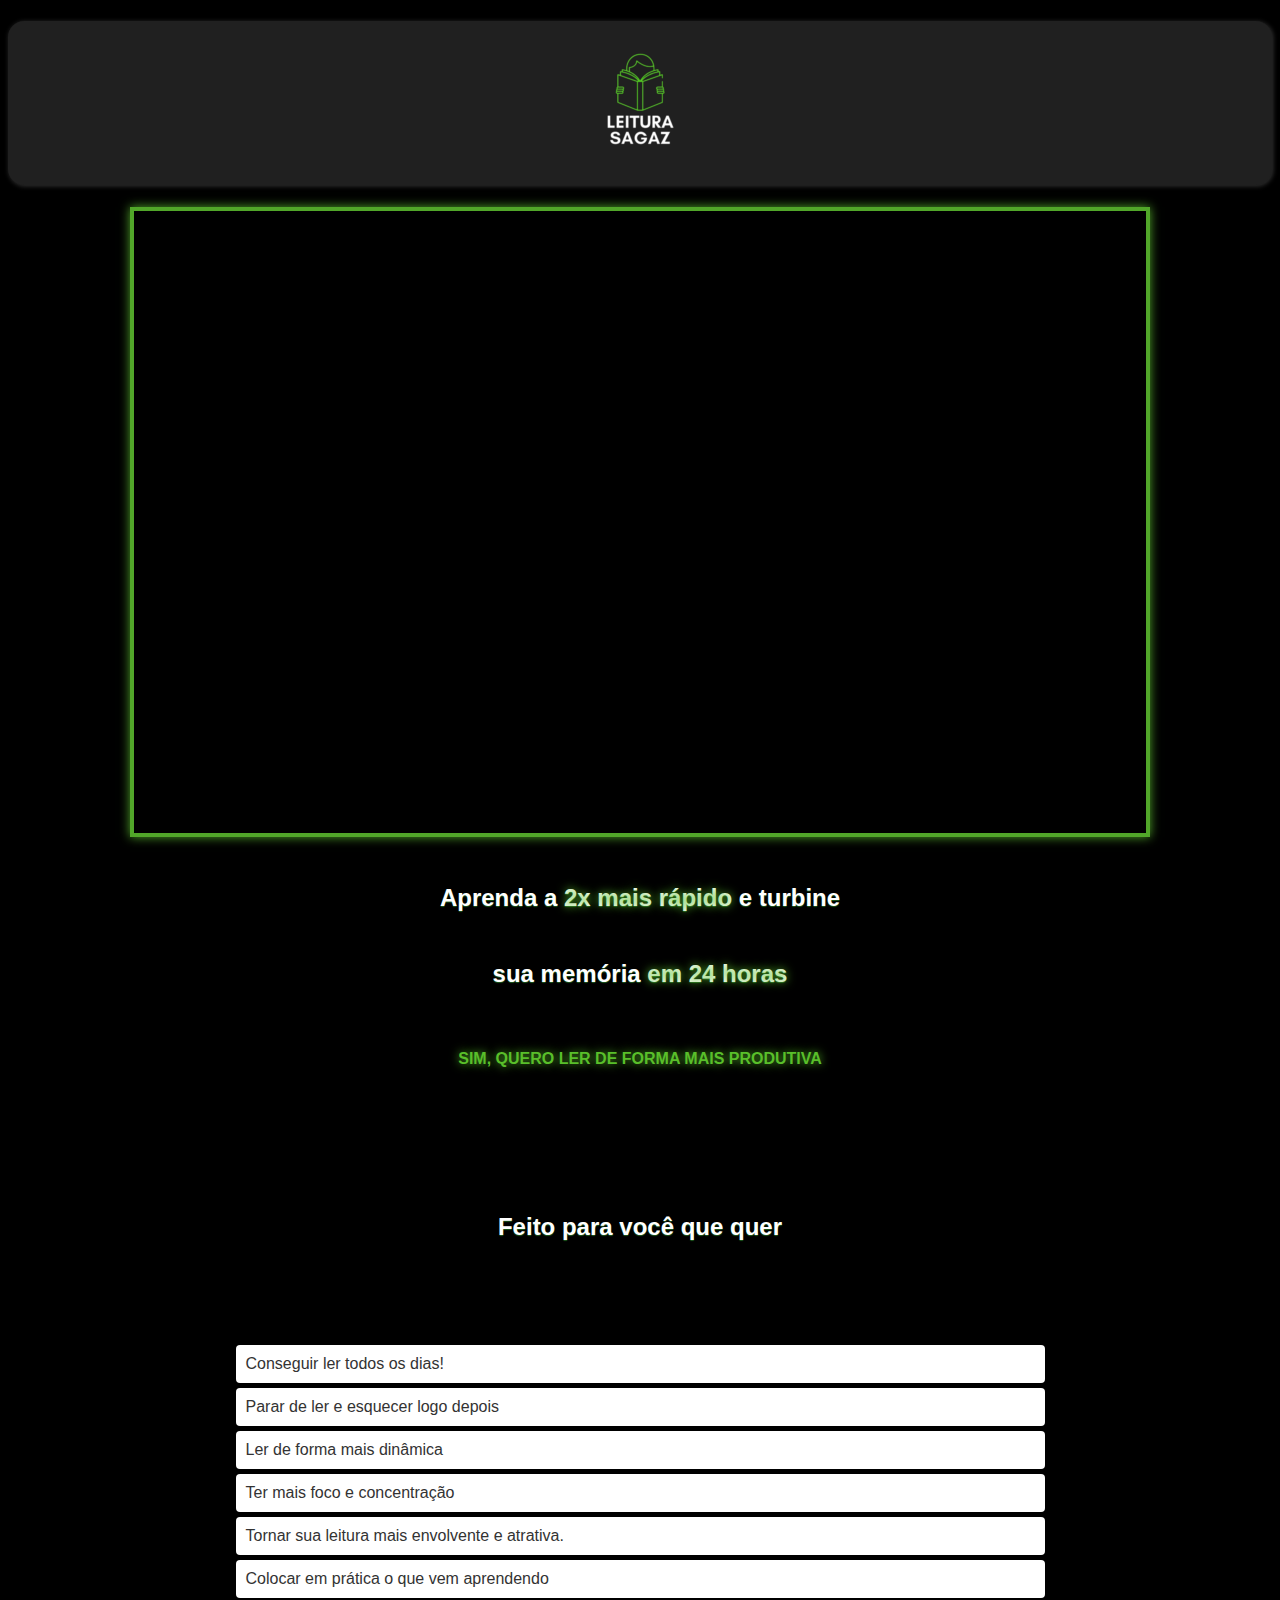
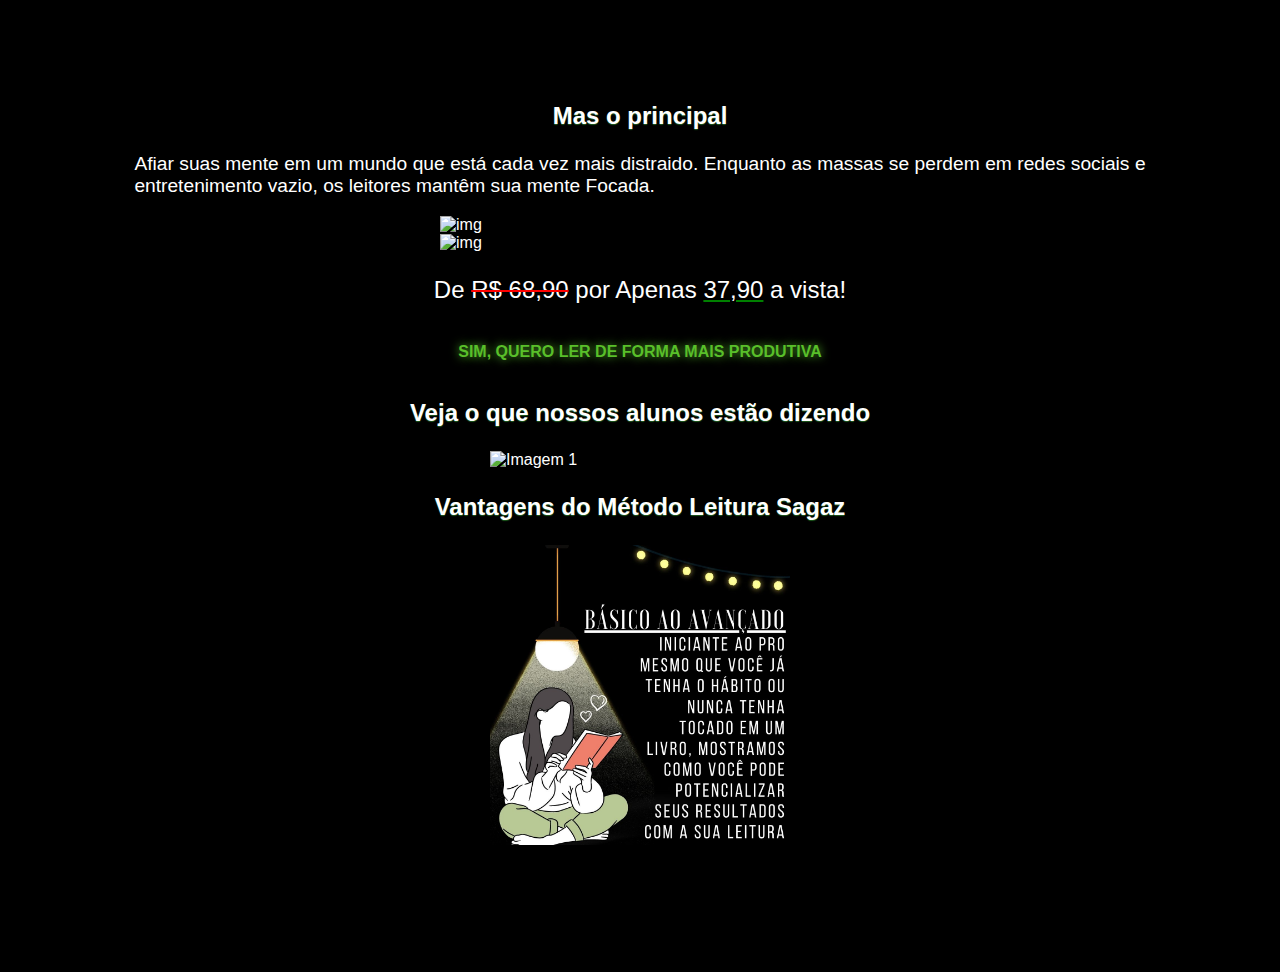
==== page.html @ 3343360b "sumario" ====
<!DOCTYPE html>
<html lang="pt-br">
<link rel="stylesheet" href="a.css">
<head>
  <meta charset="UTF-8">
  <meta name="viewport" content="width=device-width, initial-scale=1.0">
  <title>Davy PLR</title>

  <style>
     </style>
</head>

<body>
  <h1>
    <img src="../arquivos/410638_226420d7c529f83fe8e4e56eddb25b22-removebg-preview-150x150.png" alt="">
  </h1>

  <div class="video-container">
    <iframe width="640" height="360" src="https://fast.wistia.com/embed/medias/4aw982dj42?enablejsapi=0&autoplay=0&modestbranding=1&controls=0&showinfo=0&rel=0&hd=1&wmode=transparent&enablejsapi=0" frameborder="0" allowfullscreen></iframe>
  </div>

  <h2 ">
    Aprenda a <p class="neon-text" data-text="2x mais rápido">2x mais rápido</p>
    e turbine
    <br>
    sua memória <p class="neon-text" data-text="em 24 horas">em 24 horas</p>

  </h2>
  <a href="https://pay.kiwify.com.br/18SPOlD">
    <button class="neon-button">SIM, QUERO LER DE FORMA MAIS PRODUTIVA</button>
  </a>
  <ul class="customli">
  <h2>Feito para você que quer</h2>
      
        <ul>
          <li>Conseguir ler todos os dias!</li>
          <li>Parar de ler e esquecer logo depois</li>
          <li>Ler de forma mais dinâmica</li>
          <li>Ter mais foco e concentração</li>
          <li>Tornar sua leitura mais envolvente e atrativa.</li>
           <li>Colocar em prática o que vem aprendendo</li>
        </ul>
         
          <div class="pr">
            <h2>Mas o principal</h2>
            <p>
              Afiar suas mente em um mundo que está cada vez mais distraido. Enquanto as massas se perdem em redes sociais e entretenimento vazio, os leitores mantêm sua mente Focada.</p>
          </div>

          <div class="al"><img src="https://oninecursos.com/wp-content/uploads/2022/12/19_01_2022-19_28_19.jpg" alt="img">
          <img src="https://oninecursos.com/wp-content/uploads/2023/08/Black_Yellow_Bold_Bag_Fashion_Sale_Banner__2_-removebg-preview-e1690913425293.png" alt="img">
          </div>
          <div class="preco">
            <p>De <span style="text-decoration: line-through red 1.5px;">R$ 68,90</span> por
              Apenas <span style="text-decoration: underline green;">37,90</span> a vista!</p>
              <a href="https://pay.kiwify.com.br/18SPOlD">
                <button class="neon-button">SIM, QUERO LER DE FORMA MAIS PRODUTIVA</button>
              </a>
              <h2>Veja o que nossos alunos estão dizendo</h2>
          </div>
           <div class="carousel">
            <div class="carousel-container">
              <div class="image-list">
                <div class="image-frame">
                  <img src="https://oninecursos.com/wp-content/uploads/2022/12/Screenshot_20221215-094550_Instagram.jpg" alt="Imagem 1">
                </div>
                <div class="image-frame">
                  <img src="https://oninecursos.com/wp-content/uploads/2022/12/Screenshot_20221215-094627_Instagram-217x300.jpg" alt="Imagem 2">
                </div>
                <div class="image-frame">
                  <img src="https://oninecursos.com/wp-content/uploads/2022/12/Screenshot_20221215-095256_WhatsAppBusiness-274x300.jpg" alt="Imagem 3">
                </div>
                
              </div>
            </div>
           <h2>Vantagens do Método Leitura Sagaz</h2>
           <div class="carousel">
            <div class="carousel-container">
              <div class="image-list">
                <div class="image-frame">
                  <img src="arquivos/1.jpg" alt="Imagem 1">
                </div>
                <div class="image-frame">
                  <img src="arquivos/2.jpg" alt="Imagem 2">
                </div>
                <div class="image-frame">
                  <img src="arquivos/3.jpg" alt="Imagem 3">
                </div>
                
              </div>
            </div>
       

</html>
---- a.css ----
@charset "UTF-8";

/* Estilos da moldura retangular com efeito neon */
.video-container {
  position: relative;
  width: 80%; /* Usando porcentagem para se adaptar ao contêiner pai */
  padding-bottom: 49.25%; /* Proporção 16:9 para manter a proporção do vídeo */
  margin: 0 auto;
  border: 4px solid #51a629; /* Cor da borda verde */
  box-shadow: 0 0 10px #51a629; /* Sombra neon */
  overflow: hidden;
}

.video-container iframe {
  display: block;
  margin: auto;
  position: absolute;
  top: 0;
  left: 0;
  width: 100%;
  height: 100%;
}

.neon-text {
  position: relative;
  display: inline-block;
}

.neon-text::before {
  content: attr(data-text);
  position: absolute;
  top: 0;
  left: 0;
  color: transparent;
  text-shadow: 0 0 10px #59bf2a;
  animation: neon-glow 1s infinite alternate;
}

@keyframes neon-glow {
  0% {
    text-shadow: 0 0 10px #59bf2a;
  }
  100% {
    text-shadow: 0 0 20px #59bf2a, 0 0 30px #59bf2a, 0 0 40px #59bf2a,
      0 0 50px #59bf2a;
  }
}

/* Estilos para o botão */
.neon-button {
  display: inline-block;
  background-color: #51a629; /* Cor do botão */
  color: #ffffff; /* Cor do texto */
  font-size: 18px;
  padding: 10px 20px;
  border: none;
  cursor: pointer;

  transition: box-shadow 0.3s ease-in-out;
}

.neon-button:hover {
  box-shadow: 0 0 10px #51a629; /* Sombra neon no hover */
}
a {
  text-decoration: none;
}
/* Estilos globais */
* {
  font-family: Arial, Helvetica, sans-serif;
}

body {
  background-image: linear-gradient(to right, #000000, #000000);
  color: #ffffff;
}

main {
  max-width: 600px; /* Definindo uma largura máxima */
  margin: 0 auto;
  background-color: #ffffff;
  padding: 10ex;
  border-radius: 20px;
}

h1 {
  font-family: serif;
  text-align: center;
  color: #000000;
  box-shadow: 1px 1px 5px #ffffff35;
  background-color: #ffffff20;
  border-radius: 16px;
  padding: 3px;
}

h2 {
  font-family: sans-serif;
  text-align: center;
  text-shadow: 0px 1px 1px #50ff505a;
  padding: 3px;
 
  color: #ffffff;
  
}

p {
  text-align: justify;
}
.pr > p {
  font-size: 1.2em;
}
.preco > p {
  text-align: center;
  font-size: 1.5em;
}

.al > img {
  max-width: 400px;
  height: auto;
  padding: 100hv;
  display: block;
  margin: auto;
}
/* Estilo para o contêiner das imagens */
.van {
  display: flex; /* Para que as imagens fiquem alinhadas horizontalmente */
}

/* Estilo para todas as imagens dentro do contêiner */

li img {
  decoration: none;
  max-width: 400px;
  height: auto;
  padding: 100hv;
  display: block;
  margin: auto;
}
@media (max-width: 768px) {
  li img {
    max-width: 50%; /* Reduz a largura da imagem para 50% em telas menores que 768 pixels */
  }
}
.neon-button {
  display: block; /* Mudando para display block para ocupar toda a largura do contêiner */
  padding: 10px 20px;
  font-size: 16px;
  font-weight: bold;
  text-align: center;
  color: #59bf2a;
  text-shadow: 0 0 10px #59bf2a;
  border-radius: 5px;
  border: none;
  cursor: pointer;
  background-color: #0000009e;
  width: 100%; /* Usando 100% de largura do contêiner pai */
  padding: 15px;
  margin-top: 20px; /* Adicionando margem superior para separar do conteúdo acima */
  border-radius: 20px;
}

.neon-button:hover {
  animation: neon-glow 1s ease-in-out infinite alternate;
}

@keyframes neon-glow {
  0% {
    text-shadow: 0 0 10px #59bf2a;
  }
  100% {
    text-shadow: 0 0 20px #59bf2a, 0 0 30px #59bf2a, 0 0 40px #59bf2a,
      0 0 50px #59bf2a;
  }
}

h3 {
  font-family: serif;
  text-align: center;
  color: #ffffff;
  border-radius: 5px;
  padding: 3px;
  box-shadow: 1px 1px 5px #00000019;
  color: #ffffff;
  text-shadow: 0 0 10px #000000;
  font-size: 2em;
}
.hn {
  color: #00ff00;
  text-shadow: 0 0 5px #00ff00, 0 0 10px #00ff00, 0 0 15px #00ff00;
}

.neon-border {
  box-shadow: 0 0 5px #59bf2a, 0 0 10px #59bf2a, 0 0 20px #59bf2a,
    0 0 30px #59bf2a, 0 0 40px #59bf2a, 0 0 70px #59bf2a, 0 0 80px #59bf2a,
    0 0 100px #59bf2a, 0 0 150px #59bf2a;
}

.im:hover {
  position: absolute;
  top: 100%;
  left: 50%;
  transform: translate(-50%, -50%);
}

ul {
  list-style-type: none;
  padding: 0;
  margin: 10%;
}

ul li {
  padding: 10px;

  margin-bottom: 5px;
  background-color: #ffffff;
  border-radius: 4px;
  color: #333333;
}

ul li:hover {
  background-color: #cecece;
}

ul li a {
  color: #333333;
  text-decoration: none;
}

ul li a:hover {
  text-decoration: underline;
}

@media screen and (max-width: 768px) {
  ul li {
    font-size: 14px;
    padding: 8px;
  }
}

.carousel {
  position: relative;
  width: 100%;
  overflow: hidden;
}

.carousel-container {
  width: 100%;
  overflow-x: scroll;
  -webkit-overflow-scrolling: touch; /* Rolagem suave em dispositivos iOS */
}

.image-list {
  display: flex;
}

.image-frame {
  flex: 0 0 100%;
  padding: 1px;
  box-sizing: border-box;
}

.image-frame img {
  max-width: 300px;
  height: auto;
  display: block;
  margin: 0 auto;
}

.carousel-buttons {
  display: none;
}

.carousel-buttons.show-buttons {
  display: flex;
  justify-content: center;
  margin-top: 10px;
}

@media (min-width: 768px) {
  .carousel-container {
    scroll-behavior: smooth;
  }

  .carousel-buttons {
    display: flex;
  }
}
/* Estilo para as barras de rolagem em navegadores Webkit (Chrome, Safari) */
::-webkit-scrollbar {
  width: 10px;
}

/* Estilo para o fundo da barra de rolagem */
::-webkit-scrollbar-track {
  background-color: #000; /* Cor de fundo */
}

/* Estilo para a alça (polegar) da barra de rolagem */
::-webkit-scrollbar-thumb {
  background-color: #59bf2a; /* Cor verde neon */
}

/* Estilo para a alça (polegar) da barra de rolagem quando estiver sendo arrastada */
::-webkit-scrollbar-thumb:hover {
  background-color: #59bf2a; /* Cor verde neon com um tom mais escuro */
}

/* Estilo para a alça (polegar) da barra de rolagem quando estiver ativa (clicada) */
::-webkit-scrollbar-thumb:active {
  background-color: #59bf2a; /* Cor verde neon com um tom mais escuro */
}

/* Estilo para as barras de rolagem em navegadores Firefox */
/* Utilizei o mesmo estilo para o fundo e a alça, mas você pode ajustar conforme preferir */
/* Infelizmente, os navegadores Firefox não possuem suporte a cores personalizadas */
/* Este código só terá efeito no Chrome, Safari e navegadores baseados no WebKit */

/* Estilo para as barras de rolagem em navegadores Microsoft Edge e Internet Explorer */
/* Este código só terá efeito no Edge e IE versões 10 e 11 */

/* Estilo para as barras de rolagem em navegadores Firefox */
/* Este código só terá efeito no Firefox */
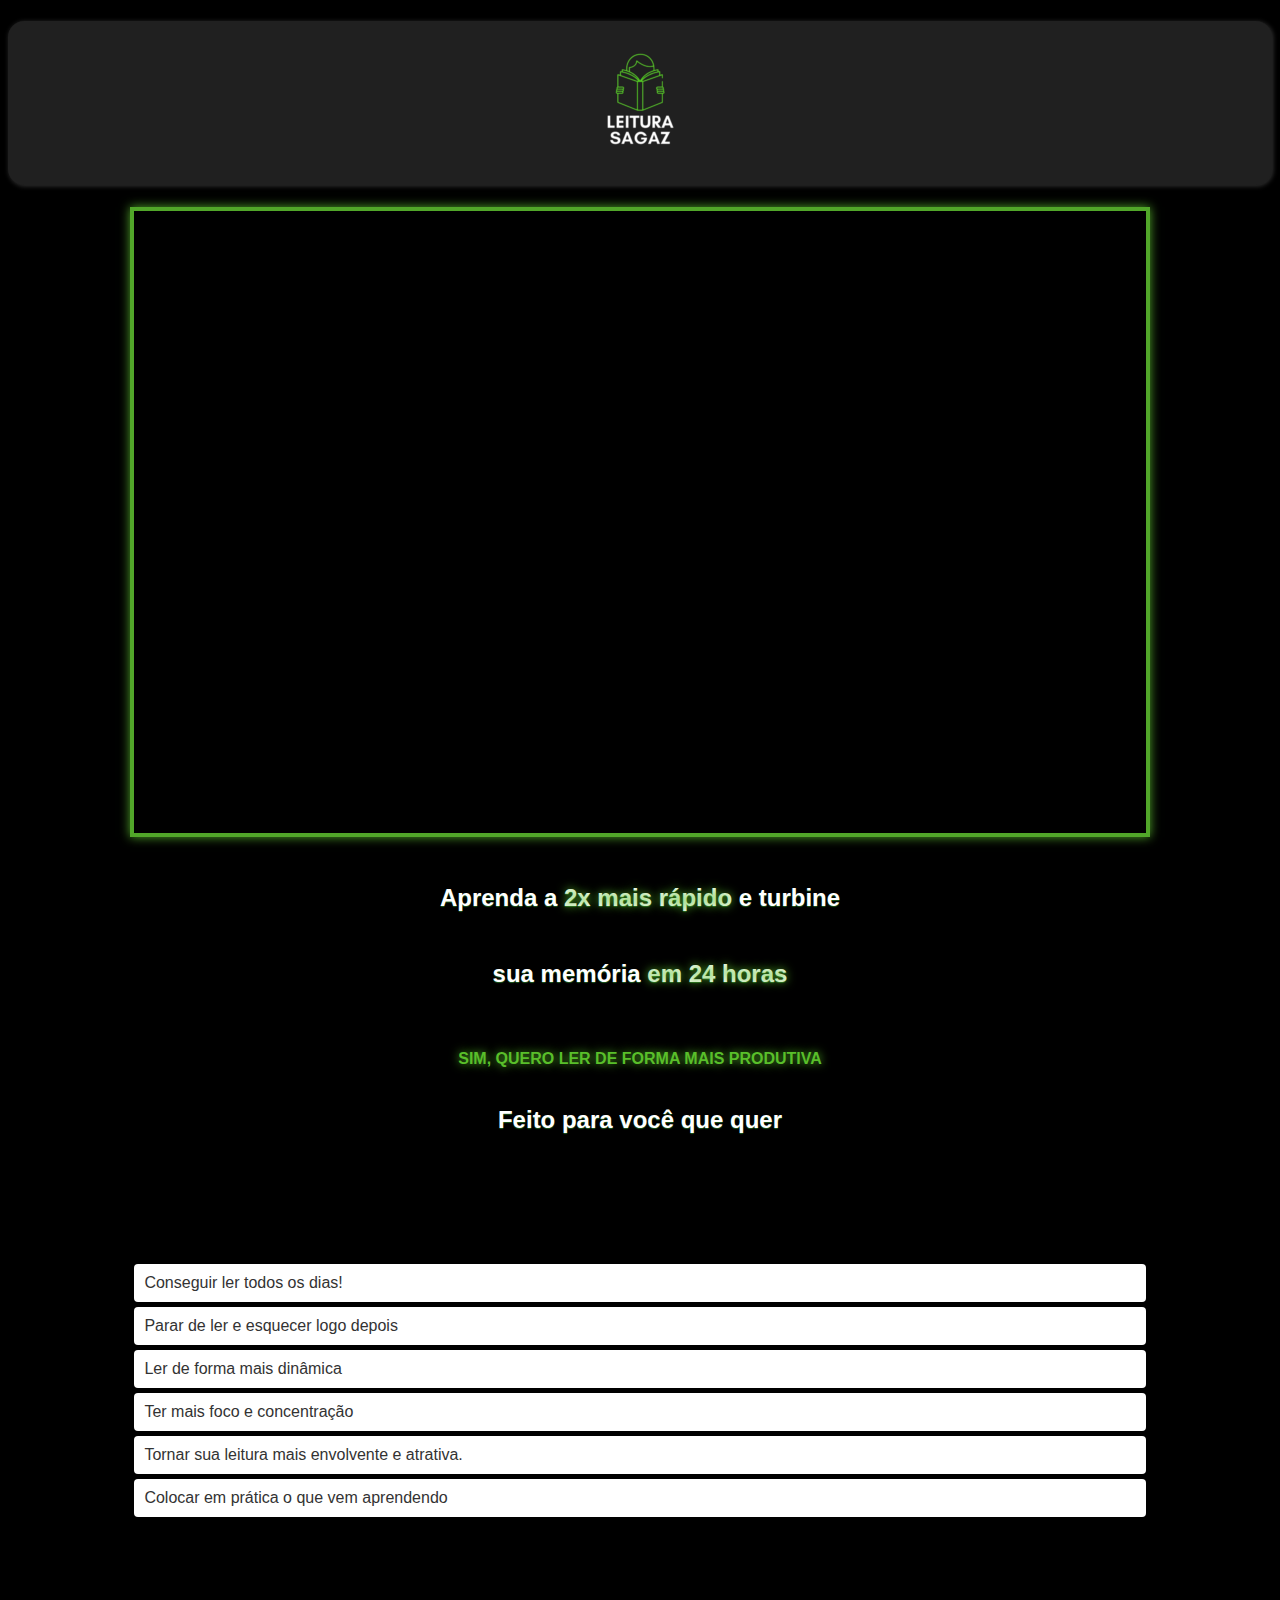
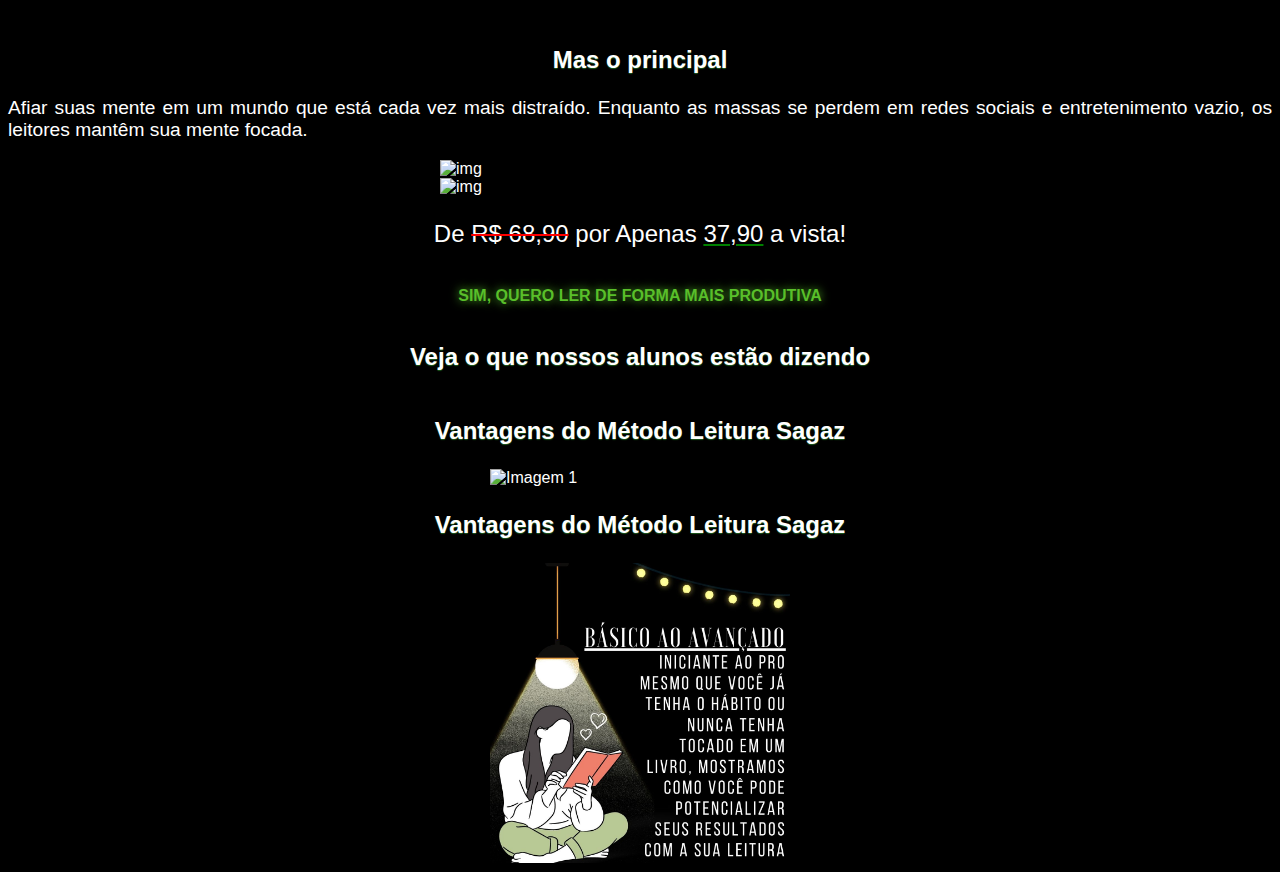
==== commit 884ab5fd: "organizaçao do html" ====
--- a/page.html
+++ b/page.html
@@ -1,94 +1,130 @@
 <!DOCTYPE html>
 <html lang="pt-br">
-<link rel="stylesheet" href="a.css">
-<head>
-  <meta charset="UTF-8">
-  <meta name="viewport" content="width=device-width, initial-scale=1.0">
-  <title>Davy PLR</title>
+  <head>
+    <meta charset="UTF-8" />
+    <meta name="viewport" content="width=device-width, initial-scale=1.0" />
+    <title>Davy PLR</title>
+    <link rel="stylesheet" href="a.css" />
+  </head>
+  <body>
+    <h1>
+      <img
+        src="../arquivos/410638_226420d7c529f83fe8e4e56eddb25b22-removebg-preview-150x150.png"
+        alt=""
+      />
+    </h1>
 
-  <style>
-     </style>
-</head>
+    <div class="video-container">
+      <iframe
+        width="640"
+        height="360"
+        src="https://fast.wistia.com/embed/medias/4aw982dj42?enablejsapi=0&autoplay=0&modestbranding=1&controls=0&showinfo=0&rel=0&hd=1&wmode=transparent&enablejsapi=0"
+        frameborder="0"
+        allowfullscreen
+      ></iframe>
+    </div>
 
-<body>
-  <h1>
-    <img src="../arquivos/410638_226420d7c529f83fe8e4e56eddb25b22-removebg-preview-150x150.png" alt="">
-  </h1>
+    <h2>
+      Aprenda a
+      <p class="neon-text" data-text="2x mais rápido">2x mais rápido</p>
+      e turbine
+      <br />
+      sua memória
+      <p class="neon-text" data-text="em 24 horas">em 24 horas</p>
+    </h2>
 
-  <div class="video-container">
-    <iframe width="640" height="360" src="https://fast.wistia.com/embed/medias/4aw982dj42?enablejsapi=0&autoplay=0&modestbranding=1&controls=0&showinfo=0&rel=0&hd=1&wmode=transparent&enablejsapi=0" frameborder="0" allowfullscreen></iframe>
-  </div>
+    <a href="https://pay.kiwify.com.br/18SPOlD">
+      <button class="neon-button">
+        SIM, QUERO LER DE FORMA MAIS PRODUTIVA
+      </button>
+    </a>
 
-  <h2 ">
-    Aprenda a <p class="neon-text" data-text="2x mais rápido">2x mais rápido</p>
-    e turbine
-    <br>
-    sua memória <p class="neon-text" data-text="em 24 horas">em 24 horas</p>
+    <h2>Feito para você que quer</h2>
+    <ul class="customli">
+      <li>Conseguir ler todos os dias!</li>
+      <li>Parar de ler e esquecer logo depois</li>
+      <li>Ler de forma mais dinâmica</li>
+      <li>Ter mais foco e concentração</li>
+      <li>Tornar sua leitura mais envolvente e atrativa.</li>
+      <li>Colocar em prática o que vem aprendendo</li>
+    </ul>
 
-  </h2>
-  <a href="https://pay.kiwify.com.br/18SPOlD">
-    <button class="neon-button">SIM, QUERO LER DE FORMA MAIS PRODUTIVA</button>
-  </a>
-  <ul class="customli">
-  <h2>Feito para você que quer</h2>
-      
-        <ul>
-          <li>Conseguir ler todos os dias!</li>
-          <li>Parar de ler e esquecer logo depois</li>
-          <li>Ler de forma mais dinâmica</li>
-          <li>Ter mais foco e concentração</li>
-          <li>Tornar sua leitura mais envolvente e atrativa.</li>
-           <li>Colocar em prática o que vem aprendendo</li>
-        </ul>
-         
-          <div class="pr">
-            <h2>Mas o principal</h2>
-            <p>
-              Afiar suas mente em um mundo que está cada vez mais distraido. Enquanto as massas se perdem em redes sociais e entretenimento vazio, os leitores mantêm sua mente Focada.</p>
+    <div class="pr">
+      <h2>Mas o principal</h2>
+      <p>
+        Afiar suas mente em um mundo que está cada vez mais distraído. Enquanto
+        as massas se perdem em redes sociais e entretenimento vazio, os leitores
+        mantêm sua mente focada.
+      </p>
+    </div>
+
+    <div class="al">
+      <img
+        src="https://oninecursos.com/wp-content/uploads/2022/12/19_01_2022-19_28_19.jpg"
+        alt="img"
+      />
+      <img
+        src="https://oninecursos.com/wp-content/uploads/2023/08/Black_Yellow_Bold_Bag_Fashion_Sale_Banner__2_-removebg-preview-e1690913425293.png"
+        alt="img"
+      />
+    </div>
+
+    <div class="preco">
+      <p>
+        De
+        <span style="text-decoration: line-through red 1.5px">R$ 68,90</span>
+        por Apenas <span style="text-decoration: underline green">37,90</span> a
+        vista!
+      </p>
+      <a href="https://pay.kiwify.com.br/18SPOlD">
+        <button class="neon-button">
+          SIM, QUERO LER DE FORMA MAIS PRODUTIVA
+        </button>
+      </a>
+      <h2>Veja o que nossos alunos estão dizendo</h2>
+    </div>
+
+    <div class="carousel">
+      <h2>Vantagens do Método Leitura Sagaz</h2>
+      <div class="carousel-container">
+        <div class="image-list">
+          <div class="image-frame">
+            <img
+              src="https://oninecursos.com/wp-content/uploads/2022/12/Screenshot_20221215-094550_Instagram.jpg"
+              alt="Imagem 1"
+            />
           </div>
+          <div class="image-frame">
+            <img
+              src="https://oninecursos.com/wp-content/uploads/2022/12/Screenshot_20221215-094627_Instagram-217x300.jpg"
+              alt="Imagem 2"
+            />
+          </div>
+          <div class="image-frame">
+            <img
+              src="https://oninecursos.com/wp-content/uploads/2022/12/Screenshot_20221215-095256_WhatsAppBusiness-274x300.jpg"
+              alt="Imagem 3"
+            />
+          </div>
+        </div>
+      </div>
+    </div>
 
-          <div class="al"><img src="https://oninecursos.com/wp-content/uploads/2022/12/19_01_2022-19_28_19.jpg" alt="img">
-          <img src="https://oninecursos.com/wp-content/uploads/2023/08/Black_Yellow_Bold_Bag_Fashion_Sale_Banner__2_-removebg-preview-e1690913425293.png" alt="img">
+    <div class="carousel">
+      <h2>Vantagens do Método Leitura Sagaz</h2>
+      <div class="carousel-container">
+        <div class="image-list">
+          <div class="image-frame">
+            <img src="arquivos/1.jpg" alt="Imagem 1" />
           </div>
-          <div class="preco">
-            <p>De <span style="text-decoration: line-through red 1.5px;">R$ 68,90</span> por
-              Apenas <span style="text-decoration: underline green;">37,90</span> a vista!</p>
-              <a href="https://pay.kiwify.com.br/18SPOlD">
-                <button class="neon-button">SIM, QUERO LER DE FORMA MAIS PRODUTIVA</button>
-              </a>
-              <h2>Veja o que nossos alunos estão dizendo</h2>
+          <div class="image-frame">
+            <img src="arquivos/2.jpg" alt="Imagem 2" />
           </div>
-           <div class="carousel">
-            <div class="carousel-container">
-              <div class="image-list">
-                <div class="image-frame">
-                  <img src="https://oninecursos.com/wp-content/uploads/2022/12/Screenshot_20221215-094550_Instagram.jpg" alt="Imagem 1">
-                </div>
-                <div class="image-frame">
-                  <img src="https://oninecursos.com/wp-content/uploads/2022/12/Screenshot_20221215-094627_Instagram-217x300.jpg" alt="Imagem 2">
-                </div>
-                <div class="image-frame">
-                  <img src="https://oninecursos.com/wp-content/uploads/2022/12/Screenshot_20221215-095256_WhatsAppBusiness-274x300.jpg" alt="Imagem 3">
-                </div>
-                
-              </div>
-            </div>
-           <h2>Vantagens do Método Leitura Sagaz</h2>
-           <div class="carousel">
-            <div class="carousel-container">
-              <div class="image-list">
-                <div class="image-frame">
-                  <img src="arquivos/1.jpg" alt="Imagem 1">
-                </div>
-                <div class="image-frame">
-                  <img src="arquivos/2.jpg" alt="Imagem 2">
-                </div>
-                <div class="image-frame">
-                  <img src="arquivos/3.jpg" alt="Imagem 3">
-                </div>
-                
-              </div>
-            </div>
-       
-
+          <div class="image-frame">
+            <img src="arquivos/3.jpg" alt="Imagem 3" />
+          </div>
+        </div>
+      </div>
+    </div>
+  </body>
 </html>
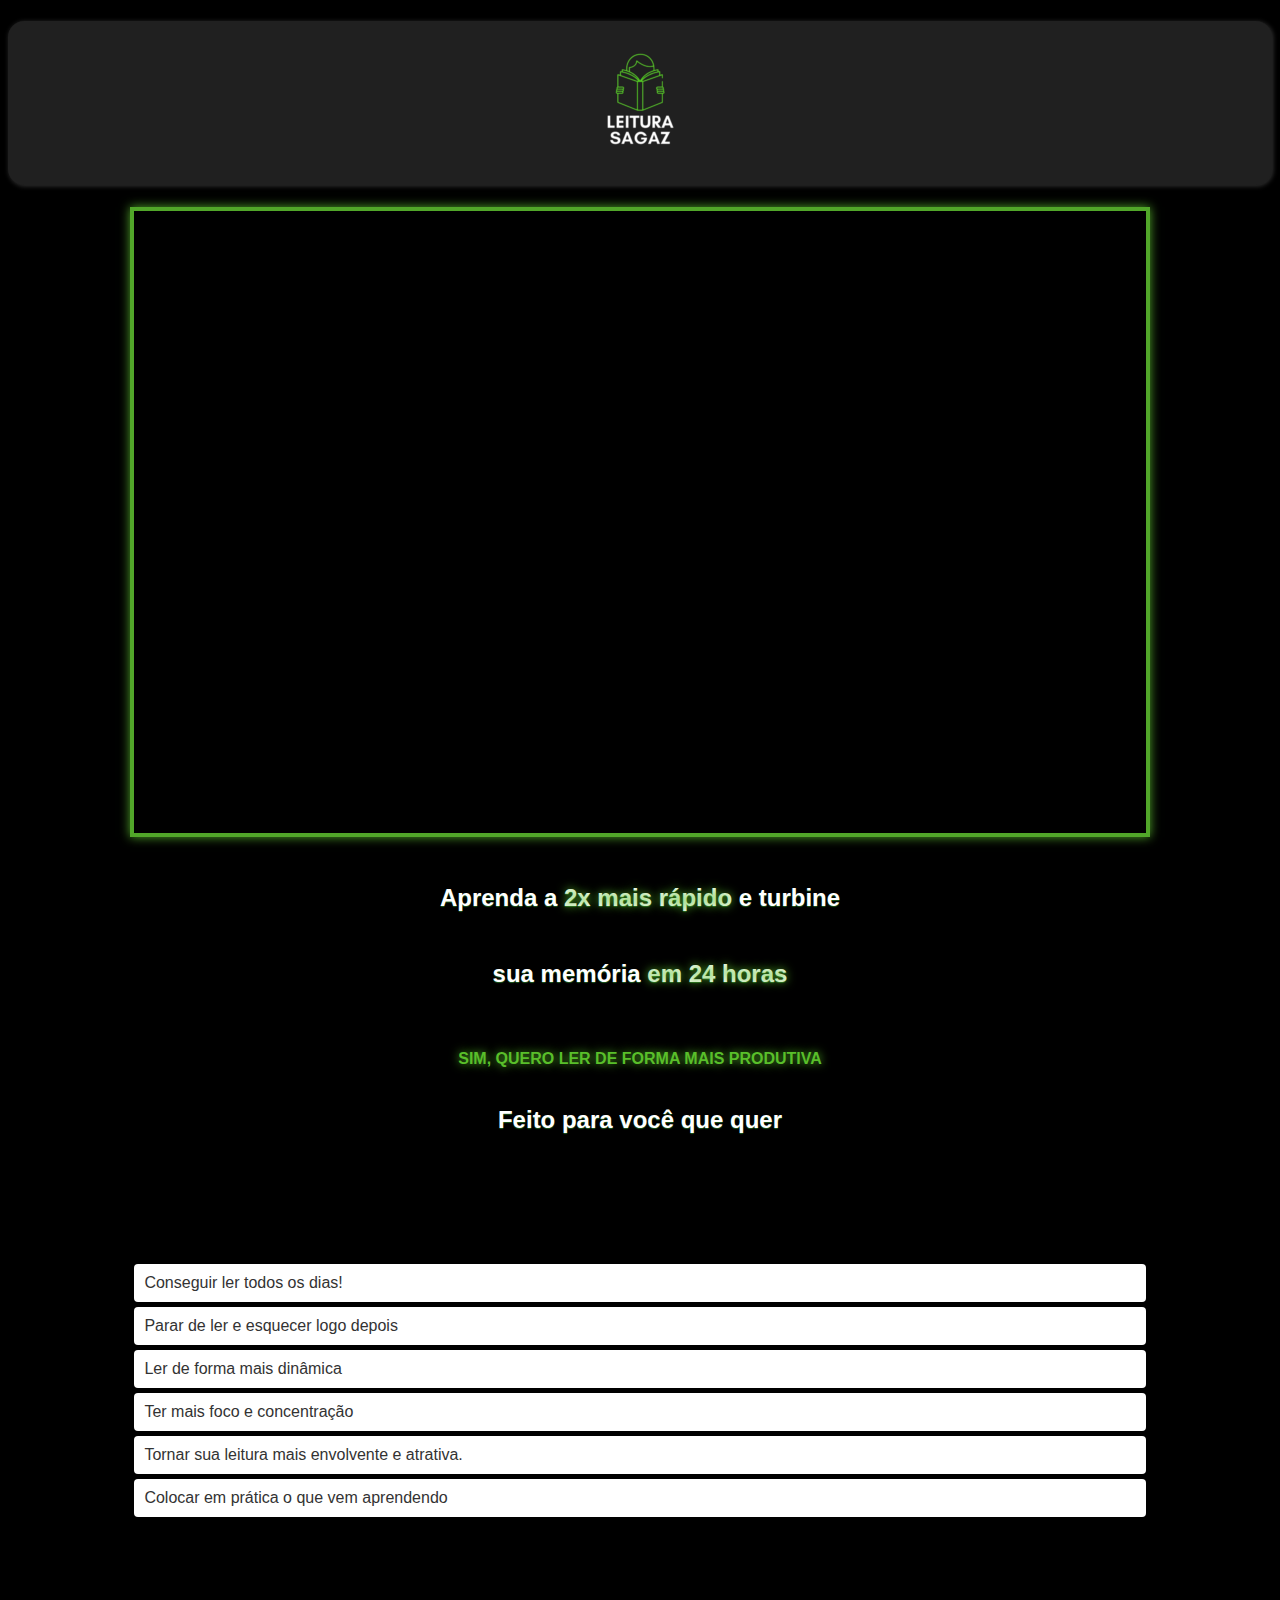
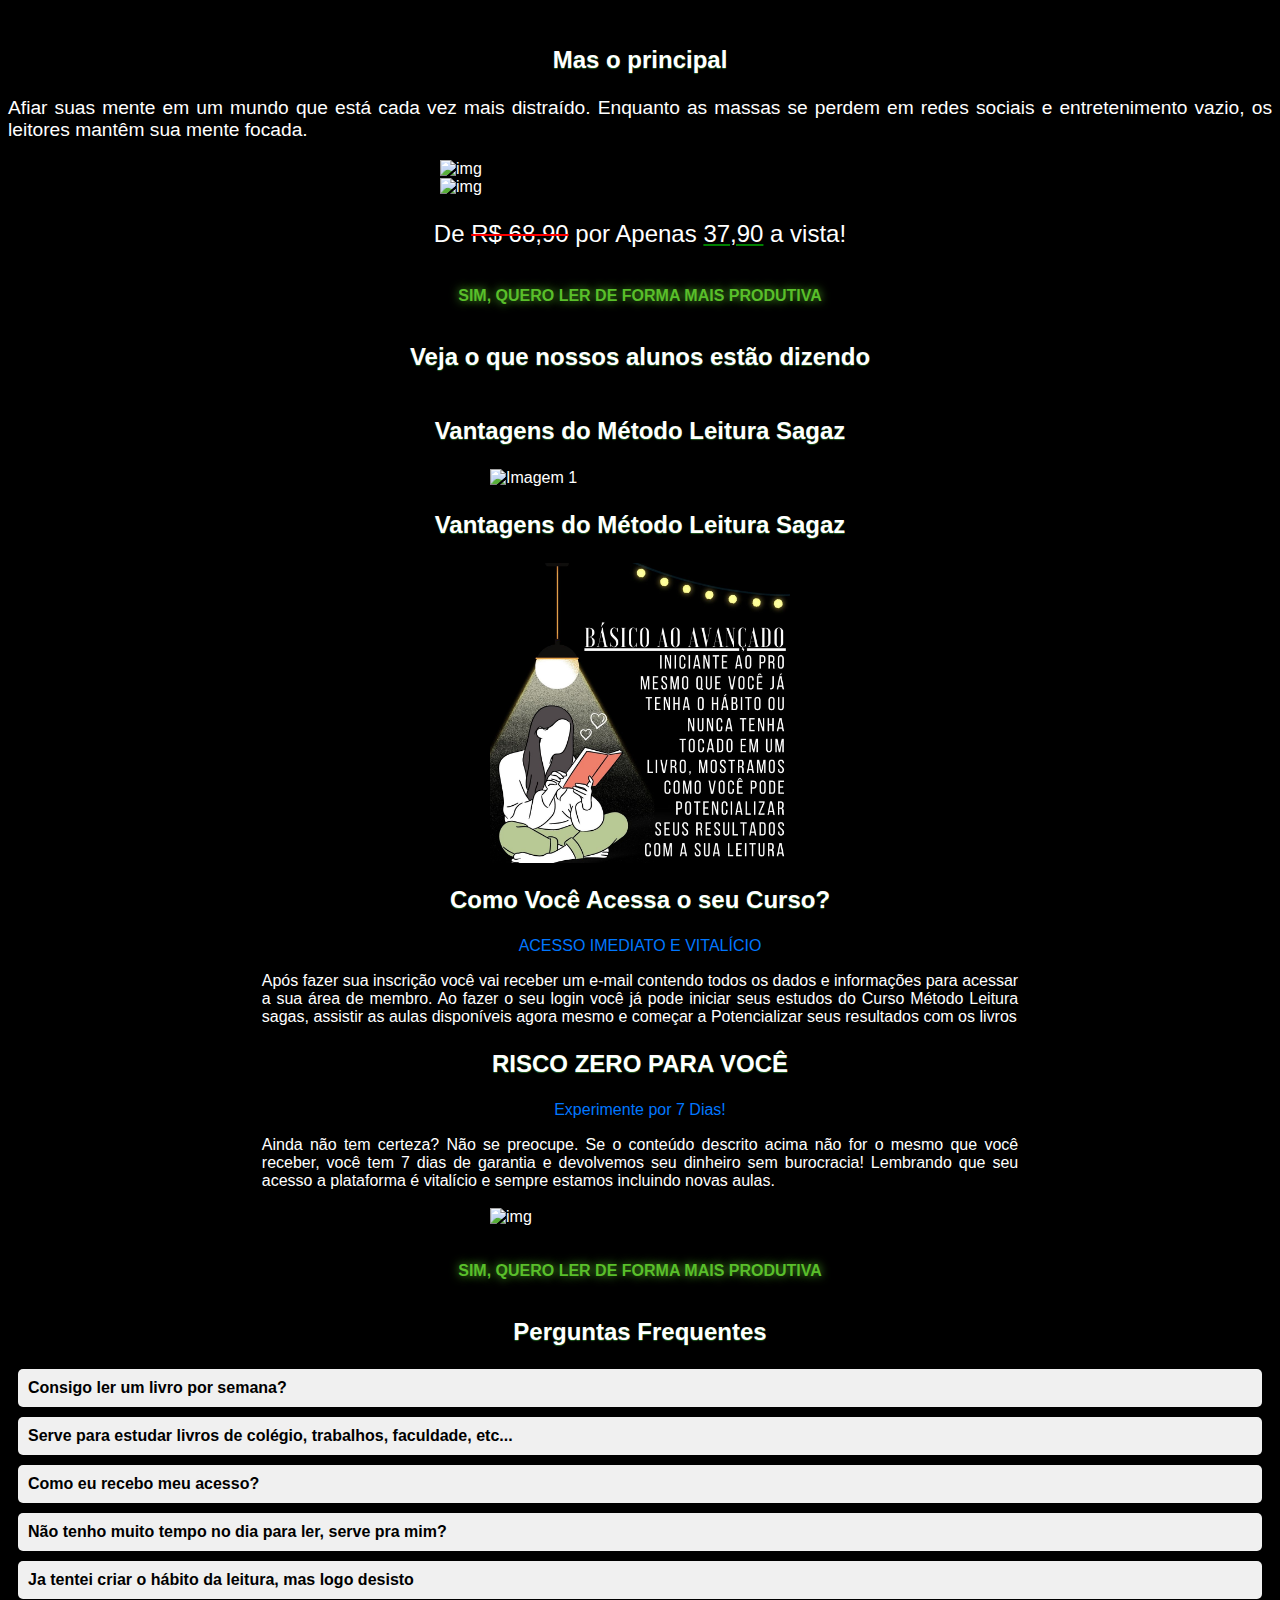
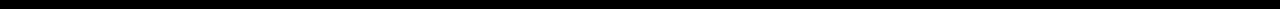
==== commit c790e748: "perguntas frequentes" ====
--- a/page.html
+++ b/page.html
@@ -16,11 +16,14 @@
 
     <div class="video-container">
       <iframe
+        id="video-frame"
         width="640"
         height="360"
-        src="https://fast.wistia.com/embed/medias/4aw982dj42?enablejsapi=0&autoplay=0&modestbranding=1&controls=0&showinfo=0&rel=0&hd=1&wmode=transparent&enablejsapi=0"
+        src="https://fast.wistia.com/embed/medias/4aw982dj42?autoplay=1&modestbranding=1&controls=0&showinfo=0&rel=0&hd=1&wmode=transparent"
         frameborder="0"
         allowfullscreen
+        allow="autoplay; encrypted-media"
+        muted
       ></iframe>
     </div>
 
@@ -126,5 +129,106 @@
         </div>
       </div>
     </div>
+    <h2>Como Você Acessa o seu Curso?</h2>
+    <p style="color: rgb(0, 119, 255); text-align: center">
+      ACESSO IMEDIATO E VITALÍCIO
+    </p>
+    <p style="padding: 1px; margin-inline: 20%">
+      Após fazer sua inscrição você vai receber um e-mail contendo todos os
+      dados e informações para acessar a sua área de membro. Ao fazer o seu
+      login você já pode iniciar seus estudos do Curso Método Leitura sagas,
+      assistir as aulas disponíveis agora mesmo e começar a Potencializar seus
+      resultados com os livros
+    </p>
+    <h2>RISCO ZERO PARA VOCÊ</h2>
+    <p style="color: rgb(0, 119, 255); text-align: center">
+      Experimente por 7 Dias!
+    </p>
+    <p style="padding: 1px; margin-inline: 20%">
+      Ainda não tem certeza? Não se preocupe. Se o conteúdo descrito acima não
+      for o mesmo que você receber, você tem 7 dias de garantia e devolvemos seu
+      dinheiro sem burocracia! Lembrando que seu acesso a plataforma é vitalício
+      e sempre estamos incluindo novas aulas.
+    </p>
+    <div class="image-frame">
+      <img
+        src="https://oninecursos.com/wp-content/uploads/2022/12/risco-zero-elantra.png"
+        alt="img"
+      />
+    </div>
+    <a href="https://pay.kiwify.com.br/18SPOlD">
+      <button class="neon-button">
+        SIM, QUERO LER DE FORMA MAIS PRODUTIVA
+      </button>
+    </a>
+
+    <div class="pergunta">
+      <h2>Perguntas Frequentes</h2>
+
+      <div class="faq">
+        <div class="question">Consigo ler um livro por semana?</div>
+        <div class="answer">
+          Sim, é totalmente possível ler 1 livro por semana com as técnicas que
+          passamos para você
+        </div>
+      </div>
+
+      <div class="faq">
+        <div class="question">
+          Serve para estudar livros de colégio, trabalhos, faculdade, etc...
+        </div>
+        <div class="answer">
+          Sim, a metodologia foi baseada para conseguir extrair o máximo de
+          conteúdo, independente do livro
+        </div>
+      </div>
+      <div class="faq">
+        <div class="question">
+          Como eu recebo meu acesso?
+        </div>
+        <div class="answer">
+          Assim que você finalizar sua inscrição, automaticamente será enviado um e-mail com todos seus dados de acesso para entrar na área de membros
+        </div>
+      </div>
+      <div class="faq">
+        <div class="question">
+          Não tenho muito tempo no dia para ler, serve pra mim?
+        </div>
+        <div class="answer">
+          sim, você vai perceber que mesmo que leia 5 minutos ou mais, os princípios serão os mesmos
+        </div>
+      </div>
+      <div class="faq">
+        <div class="question">
+          Ja tentei criar o hábito da leitura, mas logo desisto
+        </div>
+        <div class="answer">
+          Fique tranquilo, porque tem várias aulas mostrando o que você pode fazer para obrigar seu cérebro a querer ler todos os dias
+        </div>
+      </div>
+    </div>
+
+    <!-- Adicione mais perguntas e respostas conforme necessário -->
+
+    <script>
+      // Selecionar todas as perguntas e respostas
+      const faqs = document.querySelectorAll(".faq");
+
+      // Adicionar o evento de clique em cada pergunta
+      faqs.forEach((faq) => {
+        faq.addEventListener("click", () => {
+          // Verificar se a resposta está oculta ou visível
+          const answer = faq.querySelector(".answer");
+          const isVisible = window.getComputedStyle(answer).display !== "none";
+
+          // Aplicar a animação suave
+          if (isVisible) {
+            answer.style.display = "none";
+          } else {
+            answer.style.display = "block";
+          }
+        });
+      });
+    </script>
   </body>
 </html>
--- a/a.css
+++ b/a.css
@@ -320,3 +320,28 @@
 
 /* Estilo para as barras de rolagem em navegadores Firefox */
 /* Este código só terá efeito no Firefox */
+.perguta{
+  color: #000;
+}
+
+.faq {
+  margin: 10px;
+  cursor: pointer;
+}
+
+.question {
+  color: #000;
+  background-color: #f0f0f0;
+  padding: 10px;
+  border-radius: 5px;
+  font-weight: bold;
+}
+
+.answer {
+  color: #000;
+  display: none;
+  padding: 10px;
+  background-color: rgb(255, 255, 255);
+  border-radius: 5px;
+  margin-top: 5px;
+}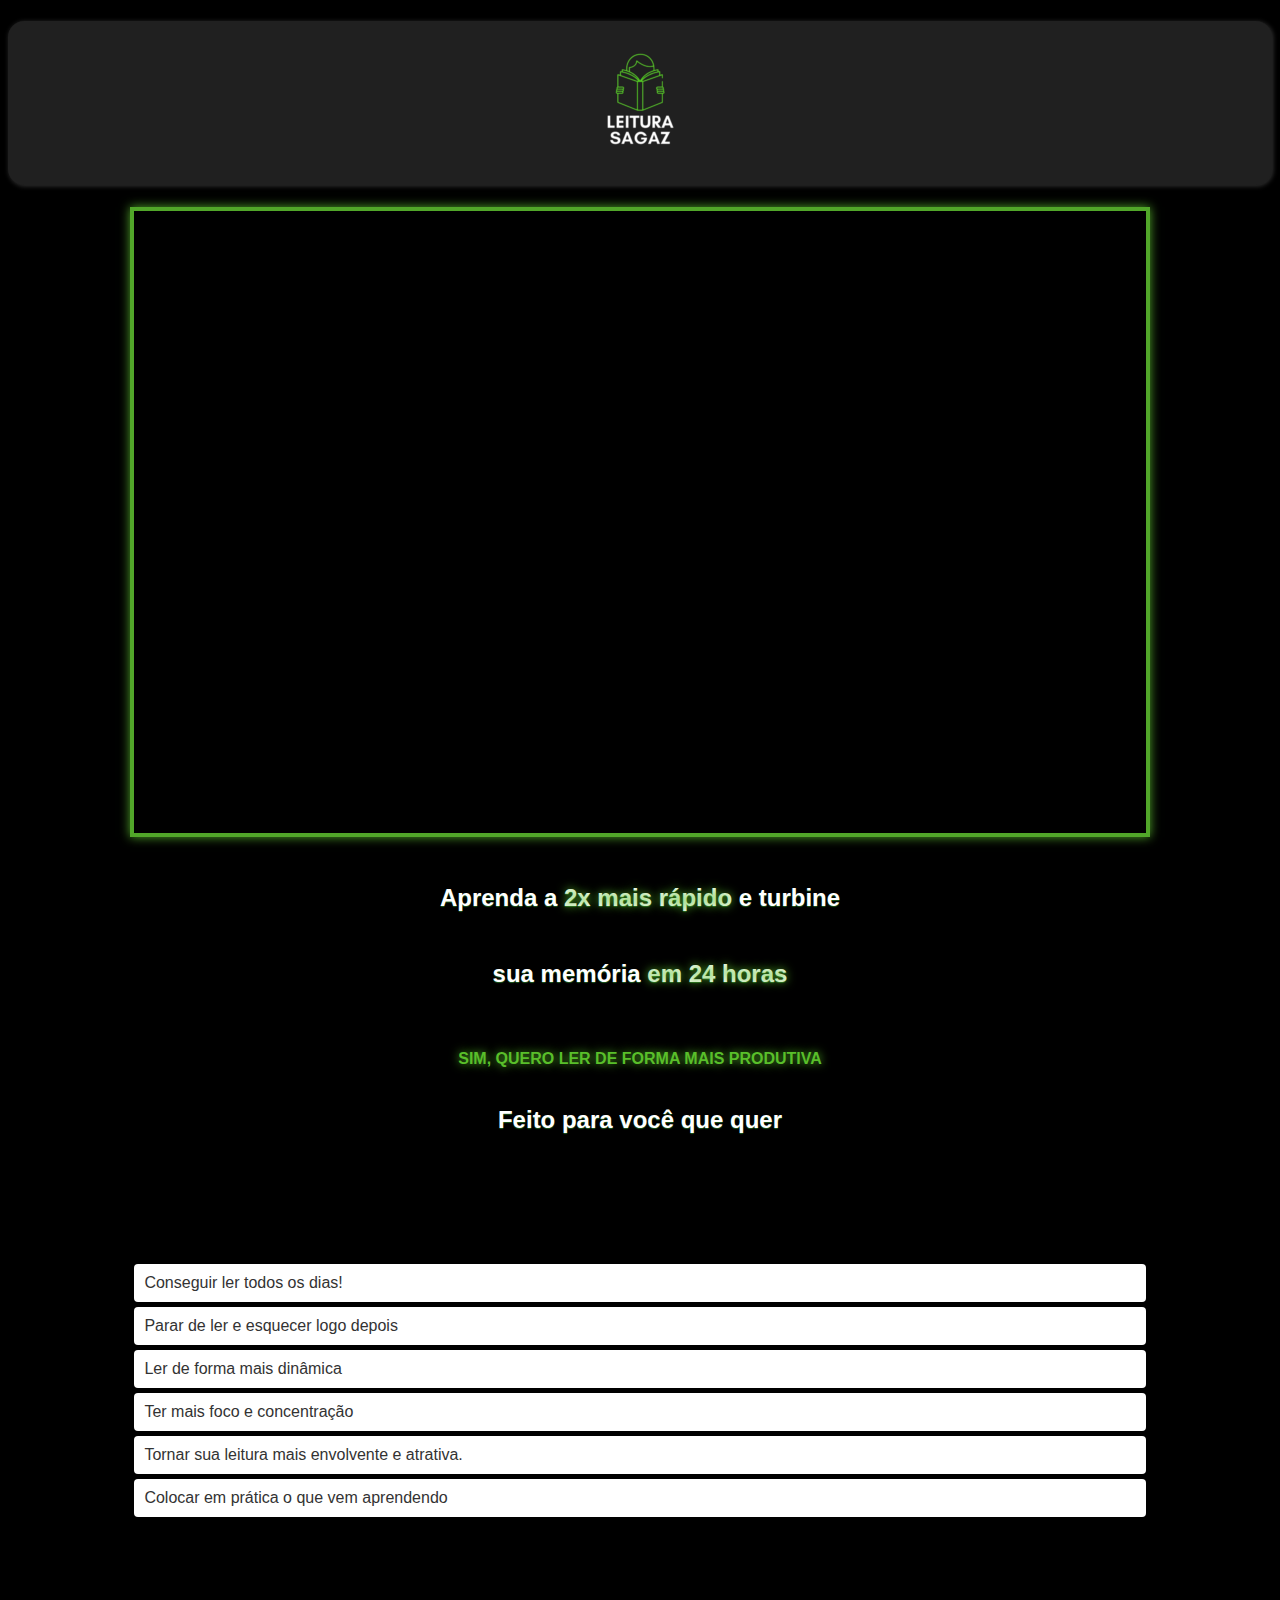
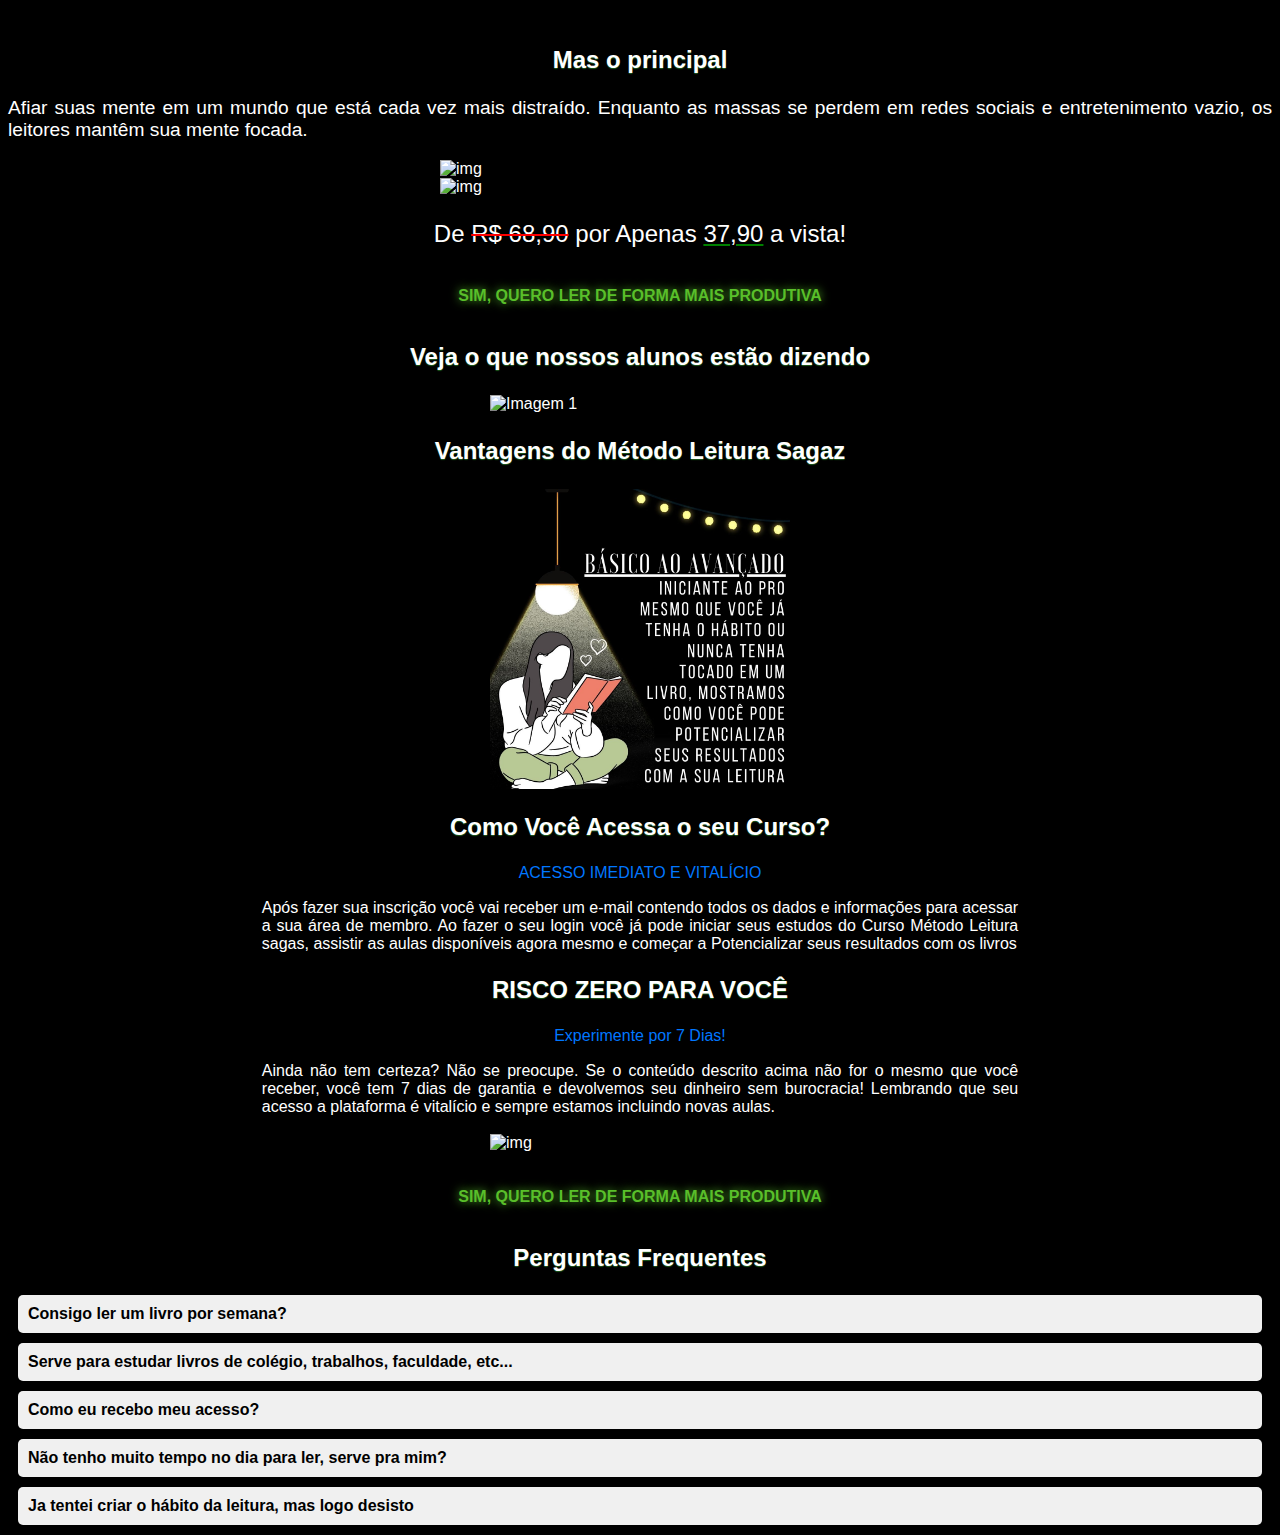
==== commit 4d05f198: "correção" ====
--- a/page.html
+++ b/page.html
@@ -88,7 +88,6 @@
     </div>
 
     <div class="carousel">
-      <h2>Vantagens do Método Leitura Sagaz</h2>
       <div class="carousel-container">
         <div class="image-list">
           <div class="image-frame">
@@ -183,11 +182,11 @@
         </div>
       </div>
       <div class="faq">
-        <div class="question">
-          Como eu recebo meu acesso?
-        </div>
-        <div class="answer">
-          Assim que você finalizar sua inscrição, automaticamente será enviado um e-mail com todos seus dados de acesso para entrar na área de membros
+        <div class="question">Como eu recebo meu acesso?</div>
+        <div class="answer">
+          Assim que você finalizar sua inscrição, automaticamente será enviado
+          um e-mail com todos seus dados de acesso para entrar na área de
+          membros
         </div>
       </div>
       <div class="faq">
@@ -195,7 +194,8 @@
           Não tenho muito tempo no dia para ler, serve pra mim?
         </div>
         <div class="answer">
-          sim, você vai perceber que mesmo que leia 5 minutos ou mais, os princípios serão os mesmos
+          sim, você vai perceber que mesmo que leia 5 minutos ou mais, os
+          princípios serão os mesmos
         </div>
       </div>
       <div class="faq">
@@ -203,7 +203,8 @@
           Ja tentei criar o hábito da leitura, mas logo desisto
         </div>
         <div class="answer">
-          Fique tranquilo, porque tem várias aulas mostrando o que você pode fazer para obrigar seu cérebro a querer ler todos os dias
+          Fique tranquilo, porque tem várias aulas mostrando o que você pode
+          fazer para obrigar seu cérebro a querer ler todos os dias
         </div>
       </div>
     </div>
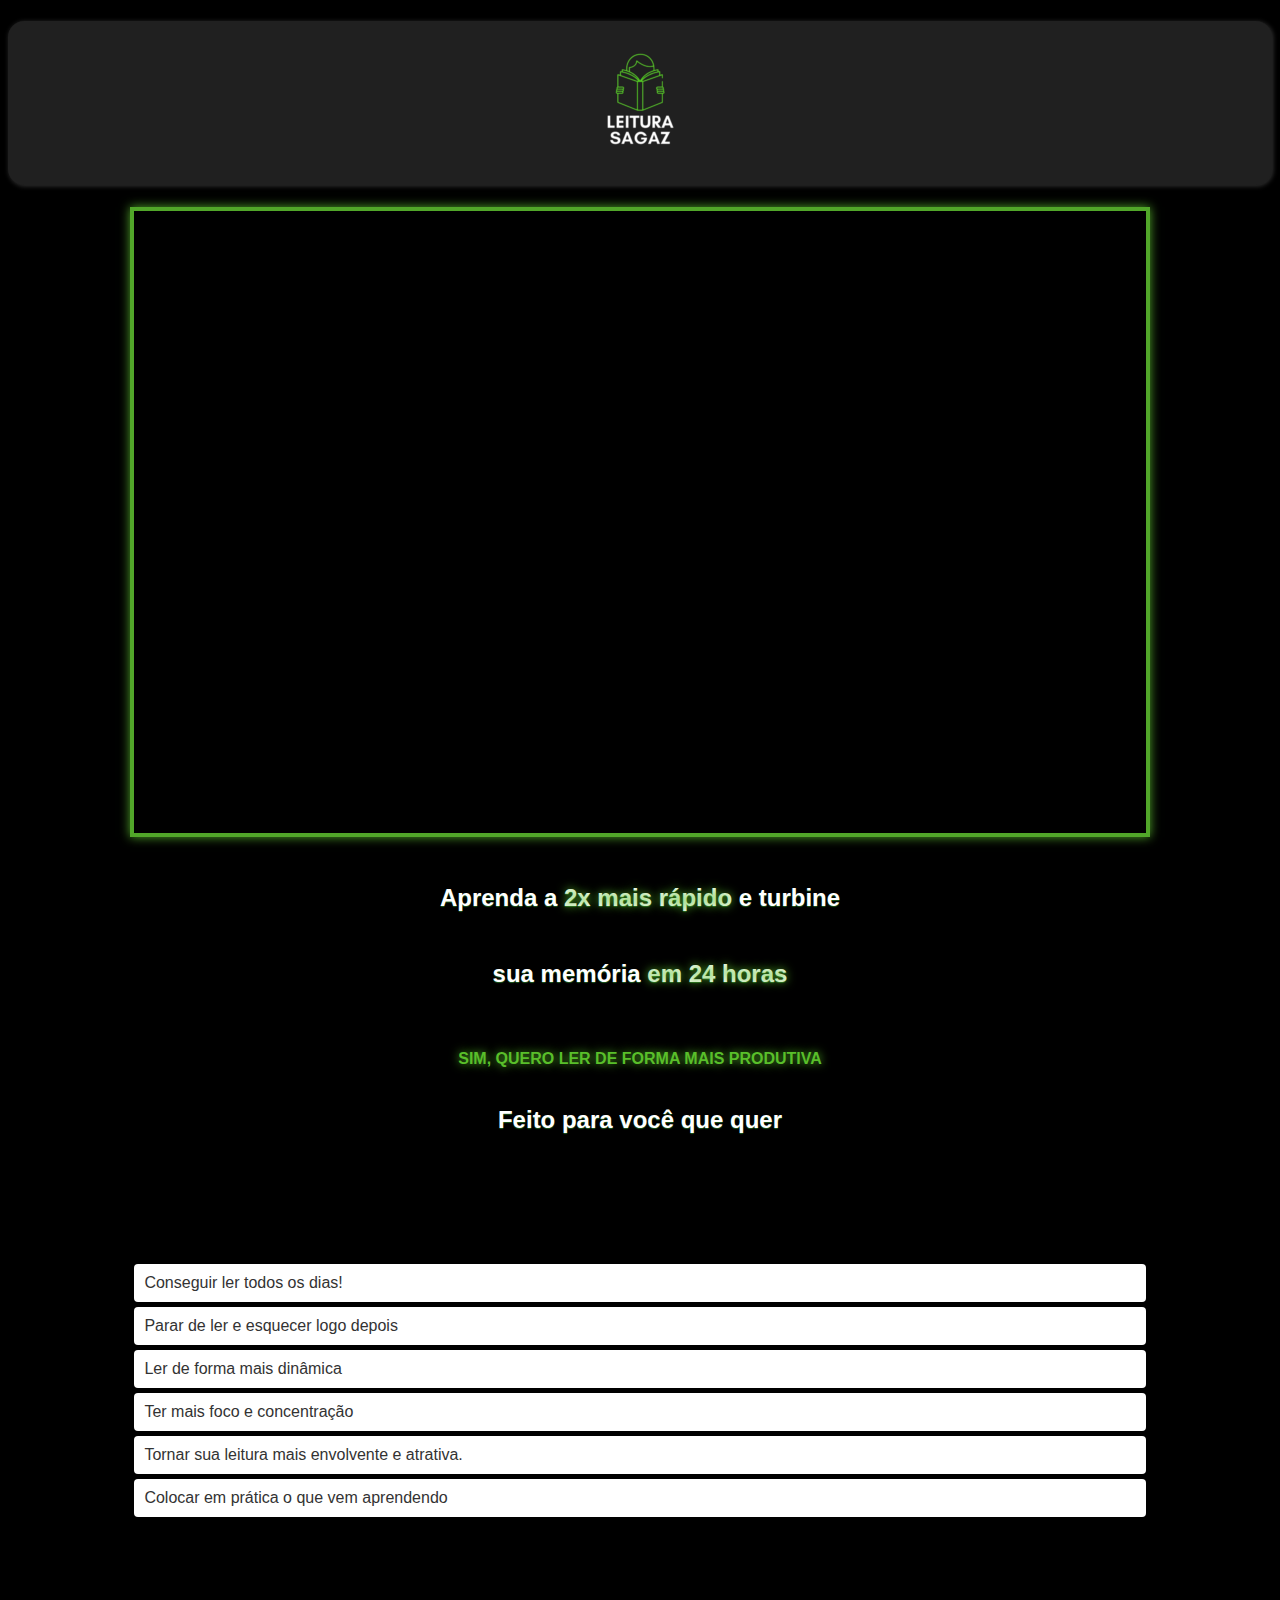
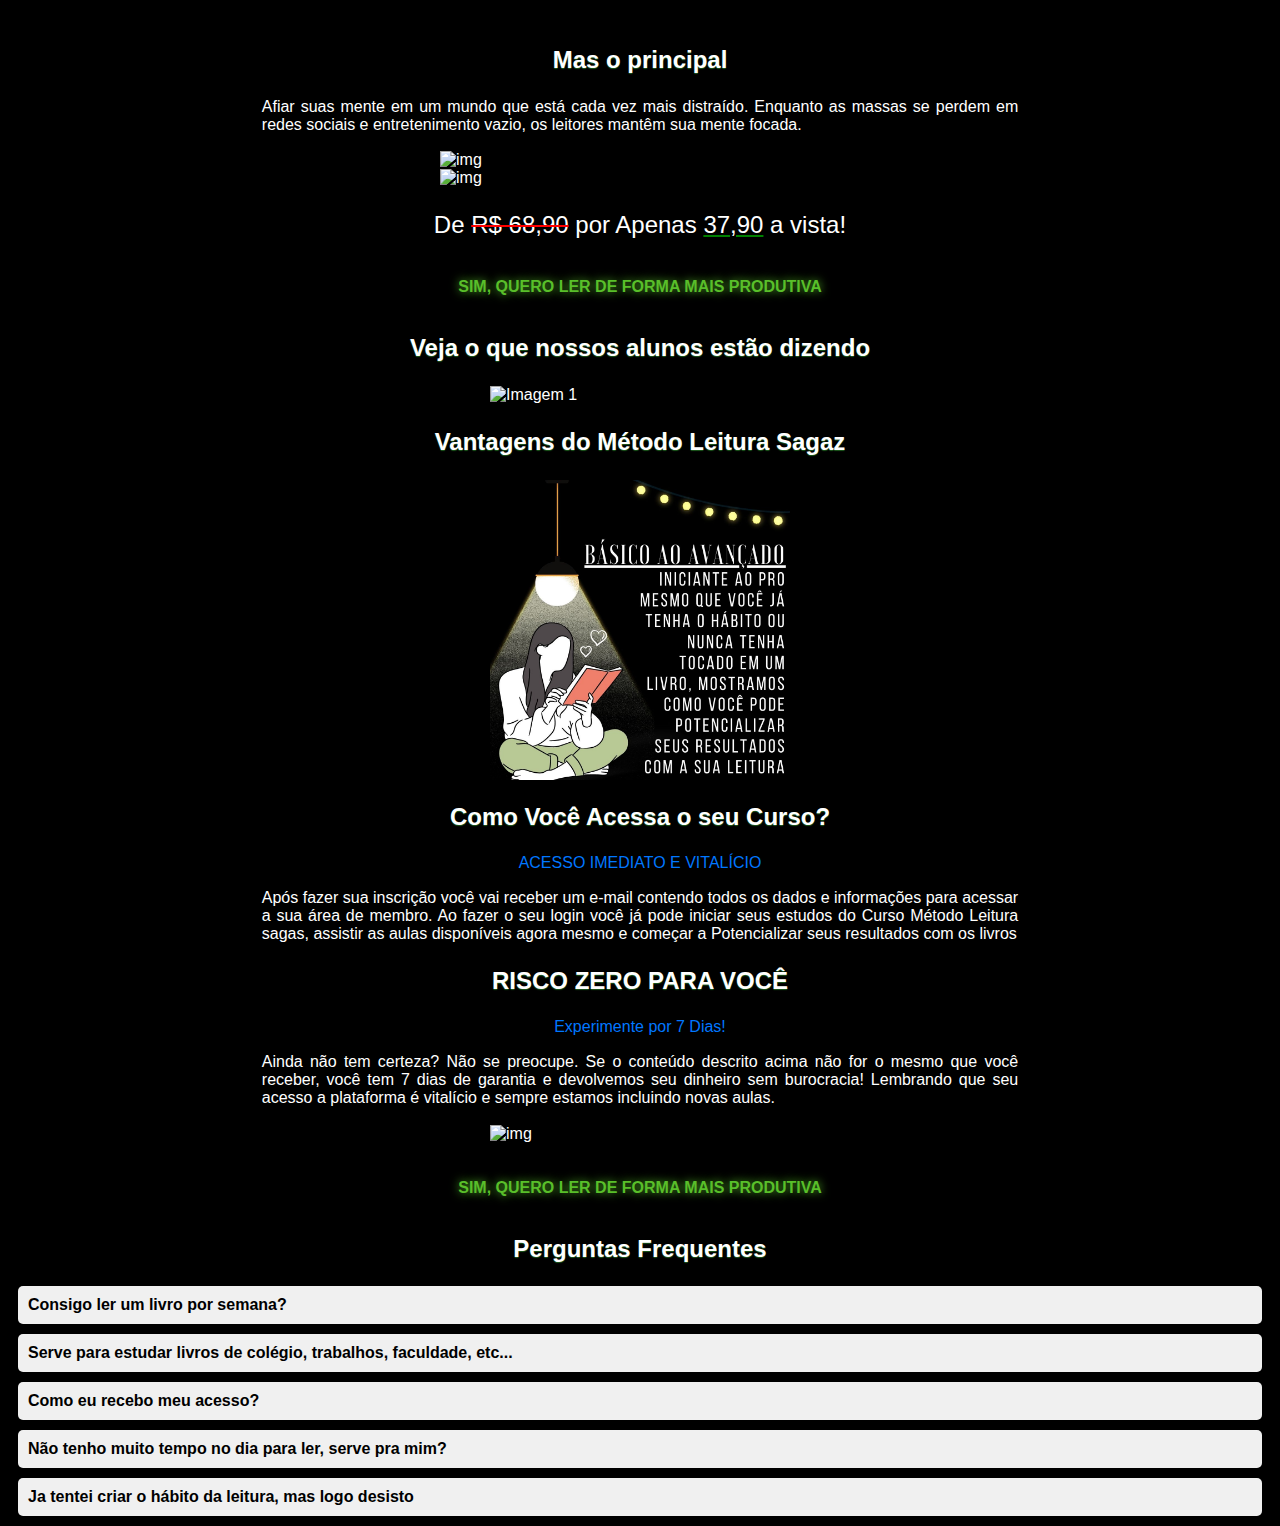
==== commit e7f27f27: "organizaçao" ====
--- a/page.html
+++ b/page.html
@@ -52,14 +52,13 @@
       <li>Colocar em prática o que vem aprendendo</li>
     </ul>
 
-    <div class="pr">
-      <h2>Mas o principal</h2>
-      <p>
-        Afiar suas mente em um mundo que está cada vez mais distraído. Enquanto
-        as massas se perdem em redes sociais e entretenimento vazio, os leitores
-        mantêm sua mente focada.
-      </p>
-    </div>
+    <h2>Mas o principal</h2>
+
+    <p style="padding: 1px; margin-inline: 20%">
+      Afiar suas mente em um mundo que está cada vez mais distraído. Enquanto as
+      massas se perdem em redes sociais e entretenimento vazio, os leitores
+      mantêm sua mente focada.
+    </p>
 
     <div class="al">
       <img
